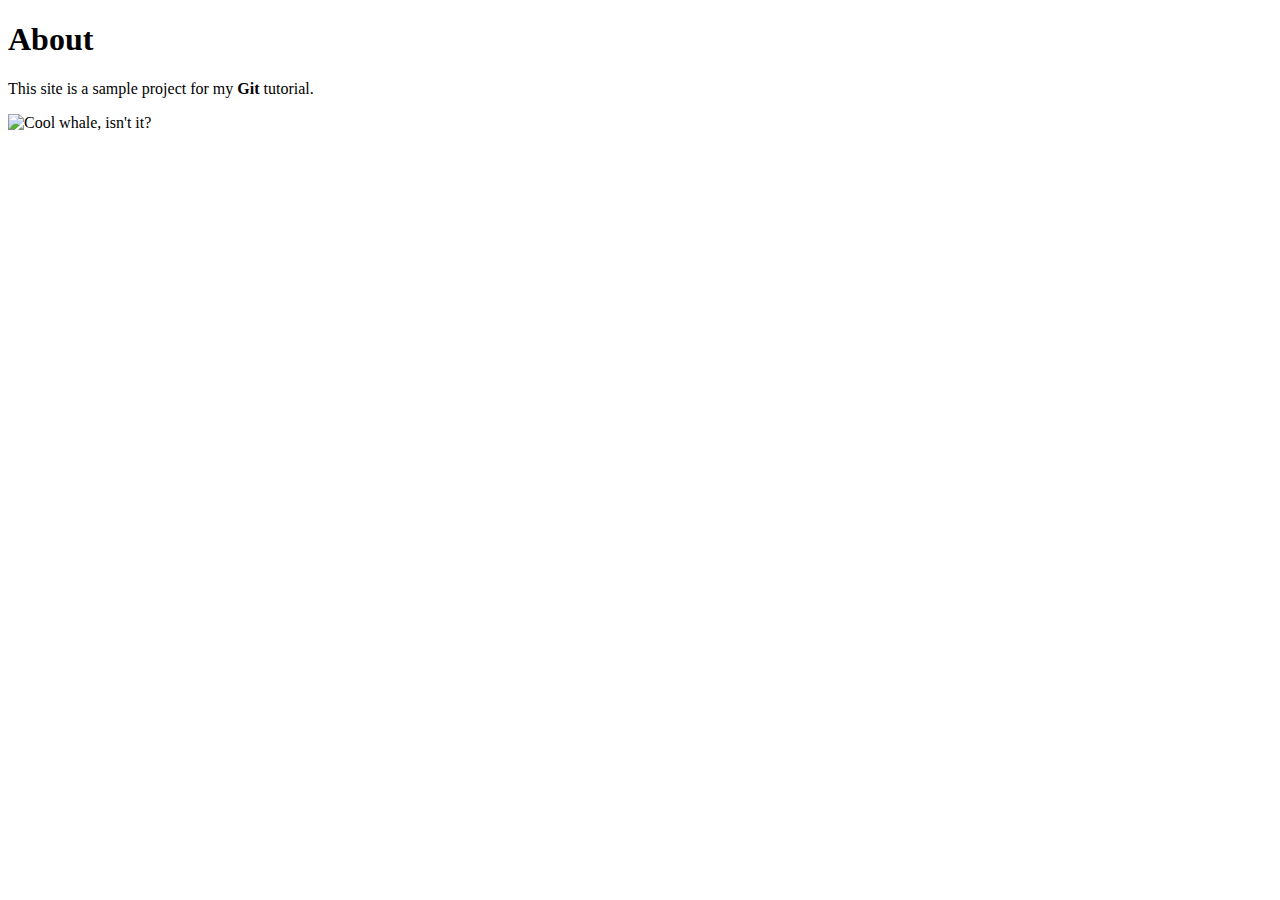
==== about.html @ 048de18d "Add About pahe" ====
<!DOCTYPE html>
<html lang="en" dir="ltr">
  <head>
    <meta charset="utf-8">
    <title>About us</title>
  </head>
  <body>
    <h1>About</h1>
    <p>This site is a sample project for my <strong>Git</strong>
      tutorial.
    </p>
    <img src="~/repos/website/images/breaching_whale.jpg" alt="Cool whale, isn't it?" />
  </body>
</html>
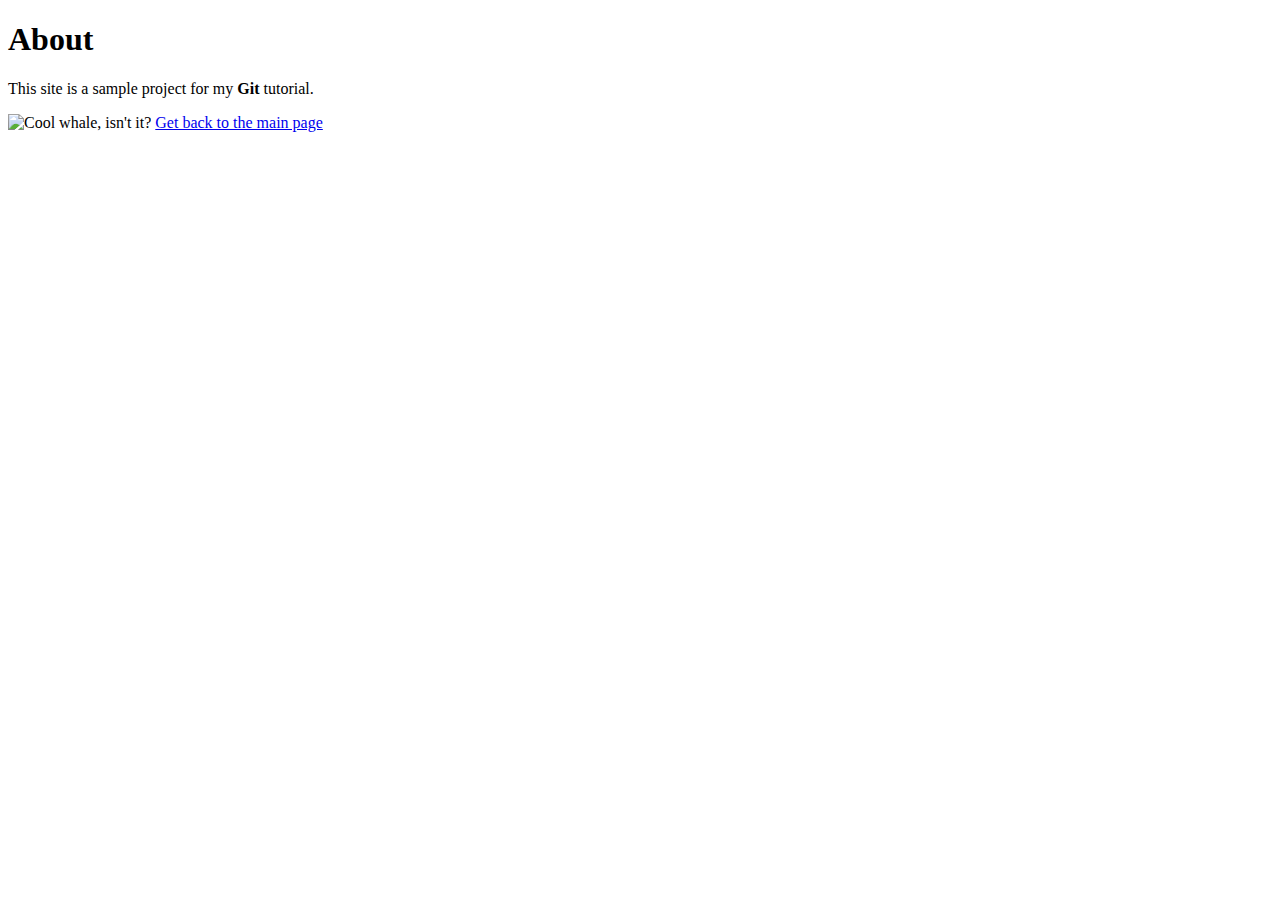
==== commit 50585e1d: "Add home-link to the about page" ====
--- a/about.html
+++ b/about.html
@@ -10,5 +10,6 @@
       tutorial.
     </p>
     <img src="~/repos/website/images/breaching_whale.jpg" alt="Cool whale, isn't it?" />
+    <a href="index.html"> Get back to the main page</a>
   </body>
 </html>
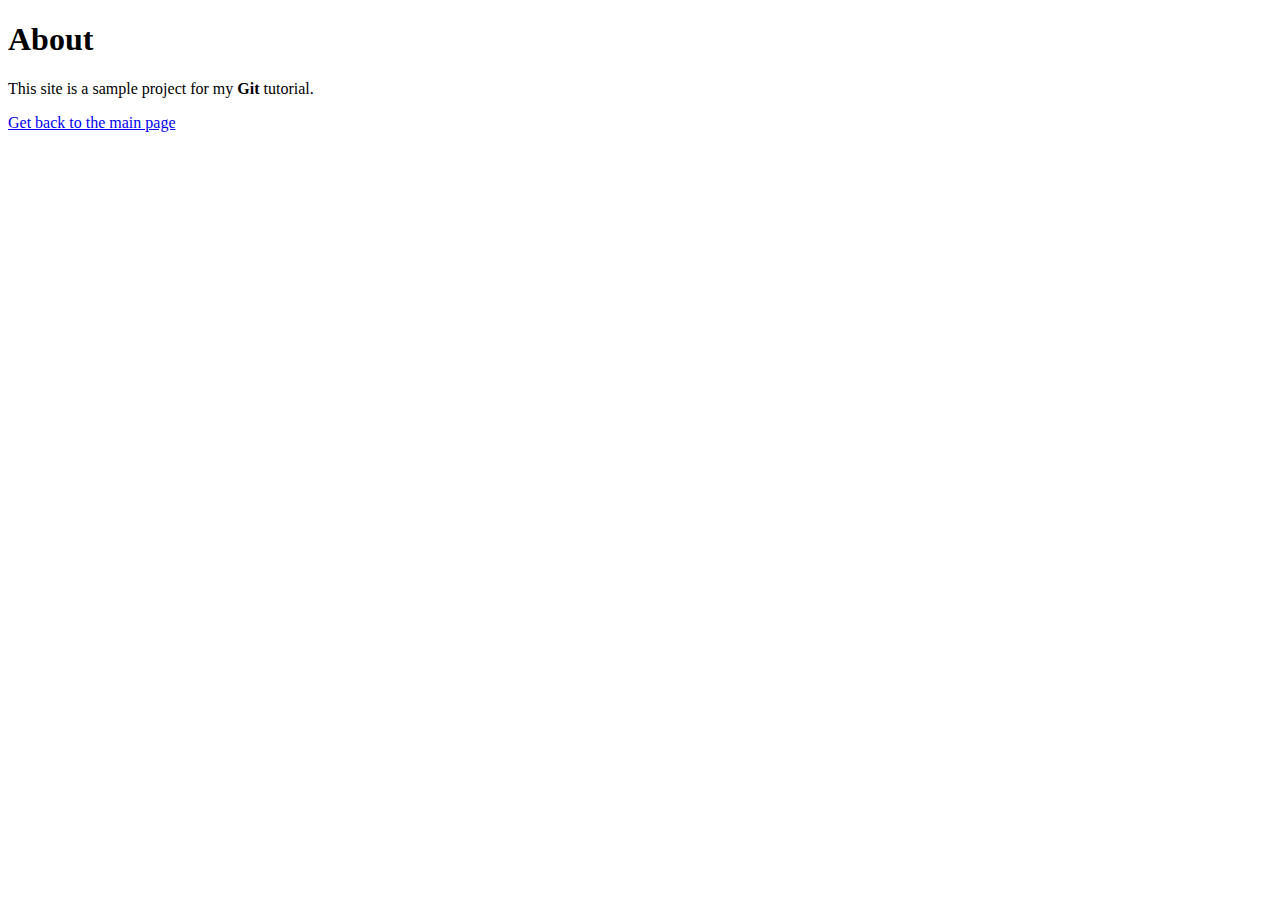
==== commit 2ac1891f: "Add fixes to the about page" ====
--- a/about.html
+++ b/about.html
@@ -9,7 +9,6 @@
     <p>This site is a sample project for my <strong>Git</strong>
       tutorial.
     </p>
-    <img src="~/repos/website/images/breaching_whale.jpg" alt="Cool whale, isn't it?" />
-    <a href="index.html"> Get back to the main page</a>
+    <p><a href="index.html"> Get back to the main page</a></p>
   </body>
 </html>
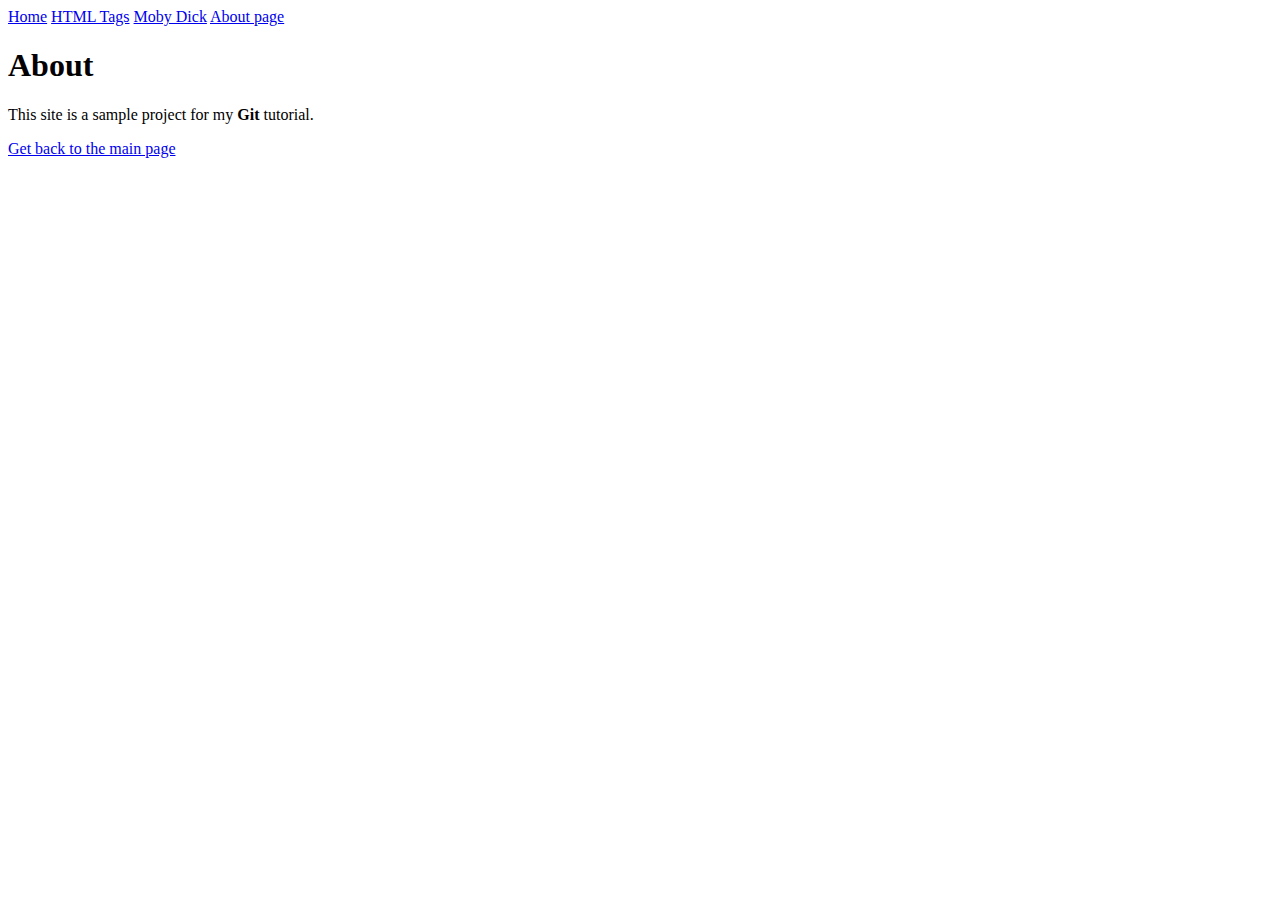
==== commit 7d318289: "Add navigation menu" ====
--- a/about.html
+++ b/about.html
@@ -5,6 +5,14 @@
     <title>About us</title>
   </head>
   <body>
+
+    <div>
+      <a href="index.html">Home</a>
+      <a href="tags.html">HTML Tags</a>
+      <a href="moby_dick.html">Moby Dick</a>
+      <a href="about.htm">About page</a>
+    </div>
+
     <h1>About</h1>
     <p>This site is a sample project for my <strong>Git</strong>
       tutorial.
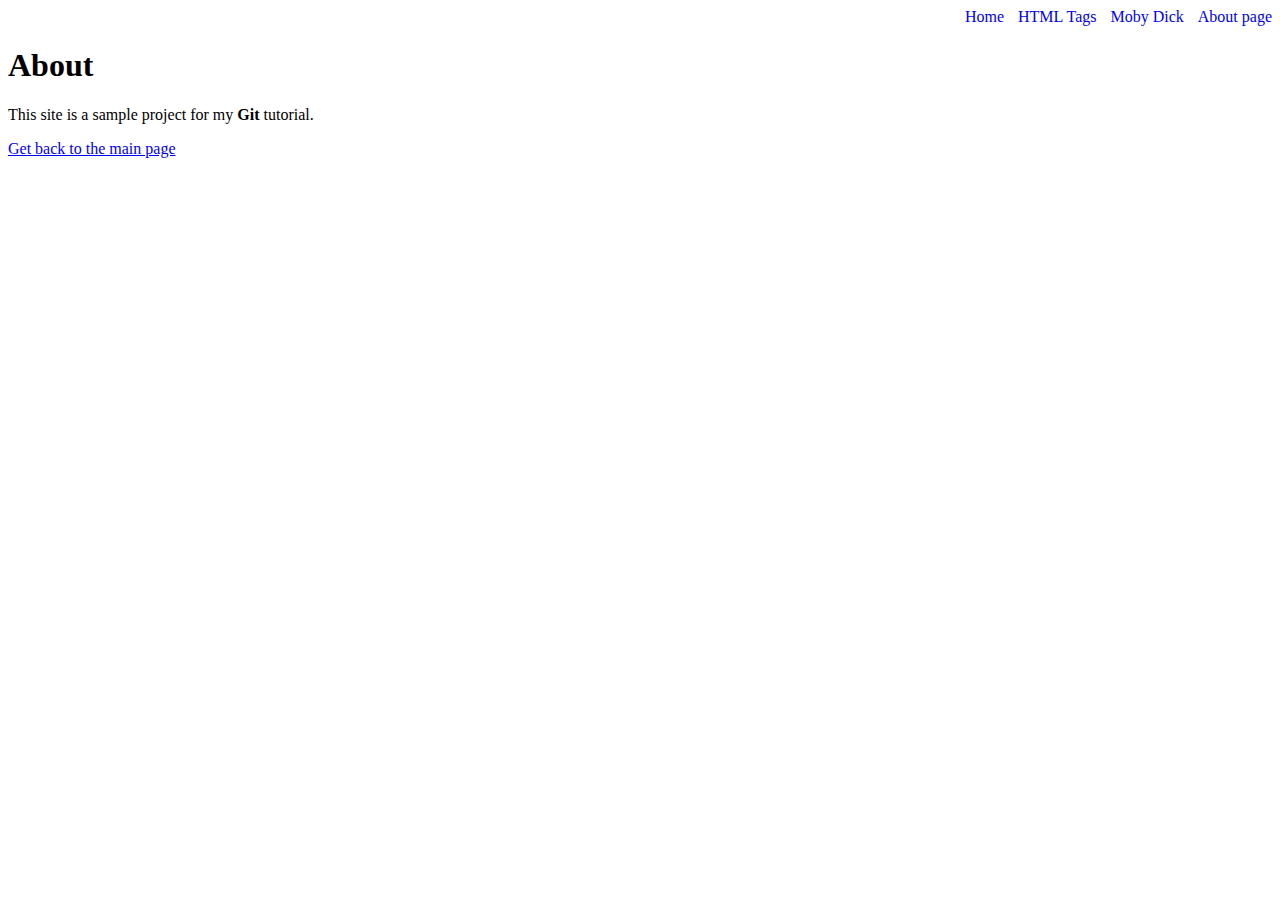
==== commit d23b884e: "Refactor inline styles into a stylesheet" ====
--- a/about.html
+++ b/about.html
@@ -6,11 +6,11 @@
   </head>
   <body>
 
-    <div>
-      <a href="index.html">Home</a>
-      <a href="tags.html">HTML Tags</a>
-      <a href="moby_dick.html">Moby Dick</a>
-      <a href="about.htm">About page</a>
+    <div style="text-align: right;">
+      <a href="index.html" style="text-decoration: initial;">Home</a>
+      <a href="tags.html" style="margin: 0 0 0 10px; text-decoration: initial;">HTML Tags</a>
+      <a href="moby_dick.html" style="margin: 0 0 0 10px; text-decoration: initial;">Moby Dick</a>
+      <a href="about.html" style="margin: 0 0 0 10px; text-decoration: initial;">About page</a>
     </div>
 
     <h1>About</h1>
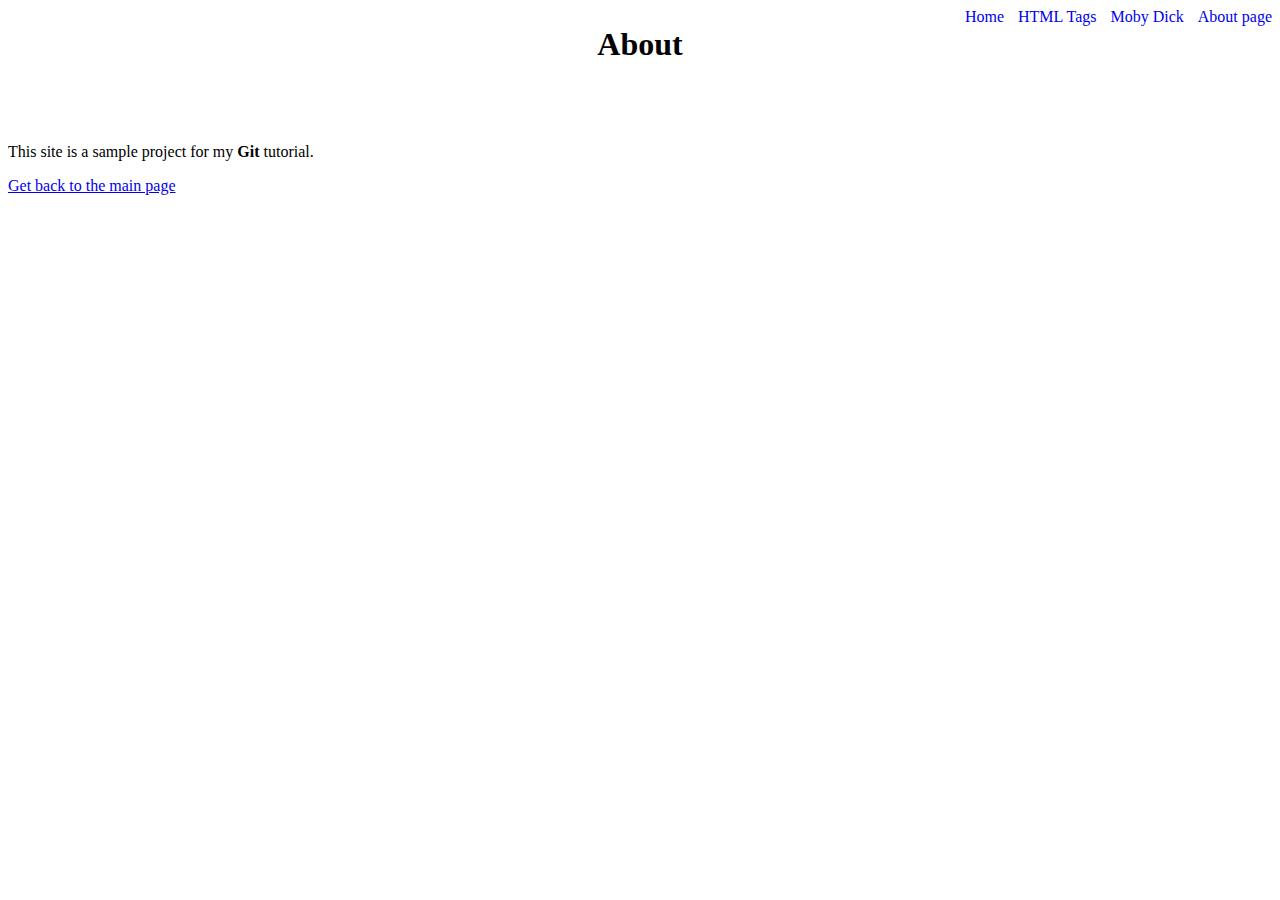
==== commit 98076f94: "Finish the sample website" ====
--- a/about.html
+++ b/about.html
@@ -3,17 +3,18 @@
   <head>
     <meta charset="utf-8">
     <title>About us</title>
+    <link rel="stylesheet" href="css/main.css">
   </head>
   <body>
 
-    <div style="text-align: right;">
-      <a href="index.html" style="text-decoration: initial;">Home</a>
-      <a href="tags.html" style="margin: 0 0 0 10px; text-decoration: initial;">HTML Tags</a>
-      <a href="moby_dick.html" style="margin: 0 0 0 10px; text-decoration: initial;">Moby Dick</a>
-      <a href="about.html" style="margin: 0 0 0 10px; text-decoration: initial;">About page</a>
+    <div id="main-nav" class="nav-menu">
+      <a href="index.html" class="nav-spacing">Home</a>
+      <a href="tags.html" class="nav-spacing">HTML Tags</a>
+      <a href="moby_dick.html" class="nav-spacing">Moby Dick</a>
+      <a href="about.html" class="nav-spacing">About page</a>
     </div>
 
-    <h1>About</h1>
+    <h1 class="header-align">About</h1>
     <p>This site is a sample project for my <strong>Git</strong>
       tutorial.
     </p>
--- a/css/main.css
+++ b/css/main.css
@@ -0,0 +1,31 @@
+.nav-spacing {
+  margin: 0 0 0 10px; text-decoration: initial;
+}
+.nav-menu {
+  text-align: right;
+}
+.header-align {
+  text-align: center; margin: 0 0 80px;
+}
+.beauty-center-align {
+  width: 500px; margin: 20px auto; padding: 30px; background-color: #fafafa;
+}
+#moby_dick_pic {
+  float: left; margin-right: 40px;
+}
+.quote_block {
+  font-style: italic; font-size: 20px;
+}
+#highlight_ismael {
+  font-style: normal; font-size: 24px; font-weight: bold;
+  color: blue;
+}
+td {
+  padding: 5px;
+}
+tr {
+  padding: 6px;
+}
+table {
+  margin: 10px auto; border: 1px solid black;
+}
